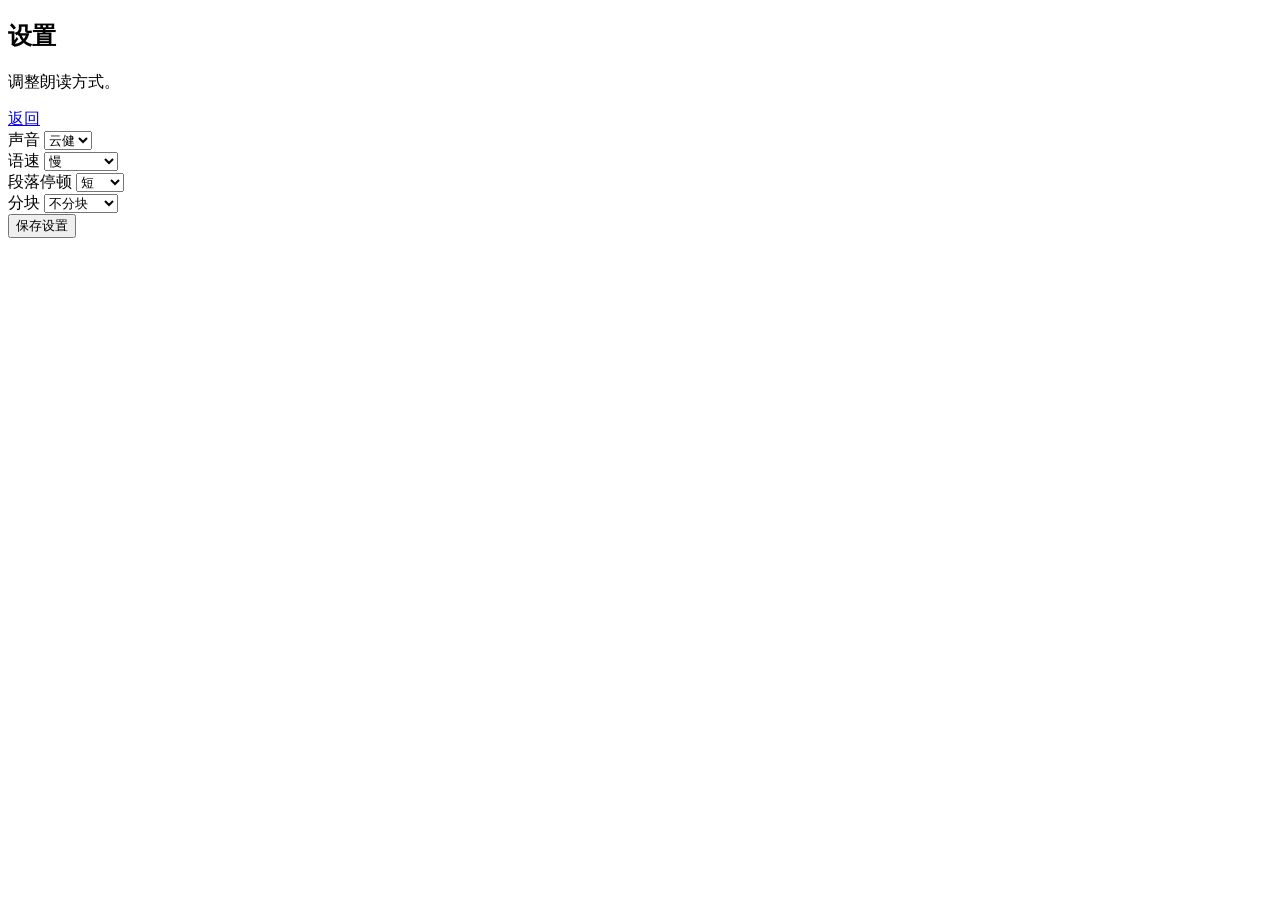
==== frontend/settings.html @ 612b455a "Simplify UI and add settings page" ====
<!doctype html>
<html lang="zh-CN">
  <head>
    <meta charset="utf-8" />
    <meta name="viewport" content="width=device-width, initial-scale=1" />
    <title>朗读设置</title>
    <link rel="stylesheet" href="/styles.css" />
  </head>
  <body>
    <main class="shell narrow">
      <section class="workspace">
        <header class="topbar">
          <div>
            <h1>设置</h1>
            <p>调整朗读方式。</p>
          </div>
          <a class="ghost-link" href="/">返回</a>
        </header>

        <section class="source-panel">
          <form id="settingsForm">
            <div class="field">
              <label for="voice">声音</label>
              <select id="voice" name="voice">
                <option value="zh-CN-YunjianNeural">云健</option>
                <option value="zh-CN-XiaoxiaoNeural">晓晓</option>
                <option value="zh-CN-YunxiNeural">云希</option>
                <option value="zh-CN-YunyangNeural">云扬</option>
                <option value="zh-CN-XiaoyiNeural">晓伊</option>
              </select>
            </div>

            <div class="field">
              <label for="rate">语速</label>
              <select id="rate" name="rate">
                <option value="-15%">慢</option>
                <option value="-5%">正常偏慢</option>
                <option value="+0%">正常</option>
                <option value="+10%">稍快</option>
              </select>
            </div>

            <div class="field">
              <label for="pause_ms">段落停顿</label>
              <select id="pause_ms" name="pause_ms">
                <option value="500">短</option>
                <option value="1000">正常</option>
                <option value="1500">长</option>
              </select>
            </div>

            <div class="field">
              <label for="split_mode">分块</label>
              <select id="split_mode" name="split_mode">
                <option value="none">不分块</option>
                <option value="auto">自动分块</option>
              </select>
            </div>

            <button class="primary" type="submit">保存设置</button>
          </form>
        </section>
      </section>
    </main>
    <script src="/settings.js"></script>
  </body>
</html>
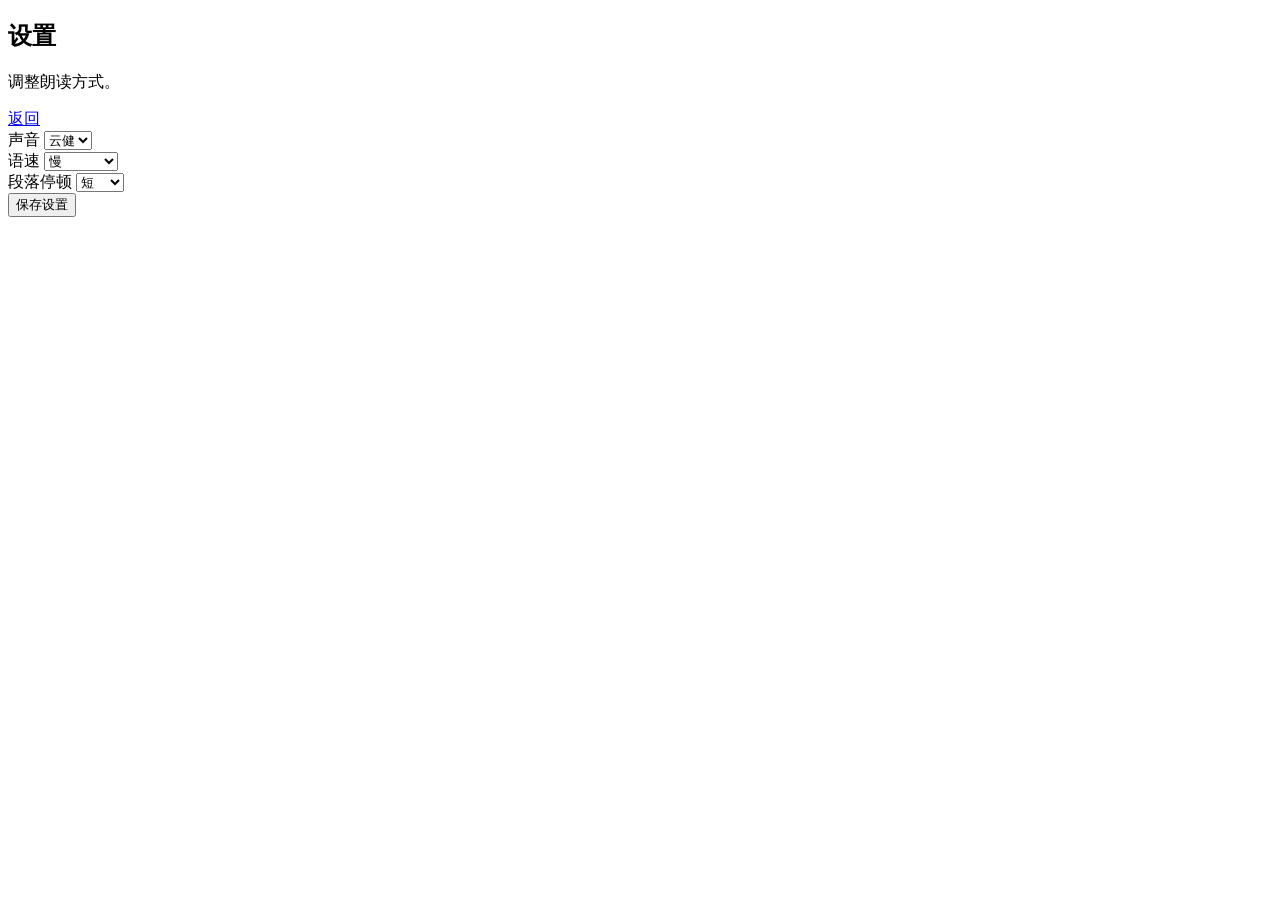
==== commit aa6e4999: "Simplify Render deployment settings" ====
--- a/frontend/settings.html
+++ b/frontend/settings.html
@@ -49,14 +49,6 @@
               </select>
             </div>
 
-            <div class="field">
-              <label for="split_mode">分块</label>
-              <select id="split_mode" name="split_mode">
-                <option value="none">不分块</option>
-                <option value="auto">自动分块</option>
-              </select>
-            </div>
-
             <button class="primary" type="submit">保存设置</button>
           </form>
         </section>
